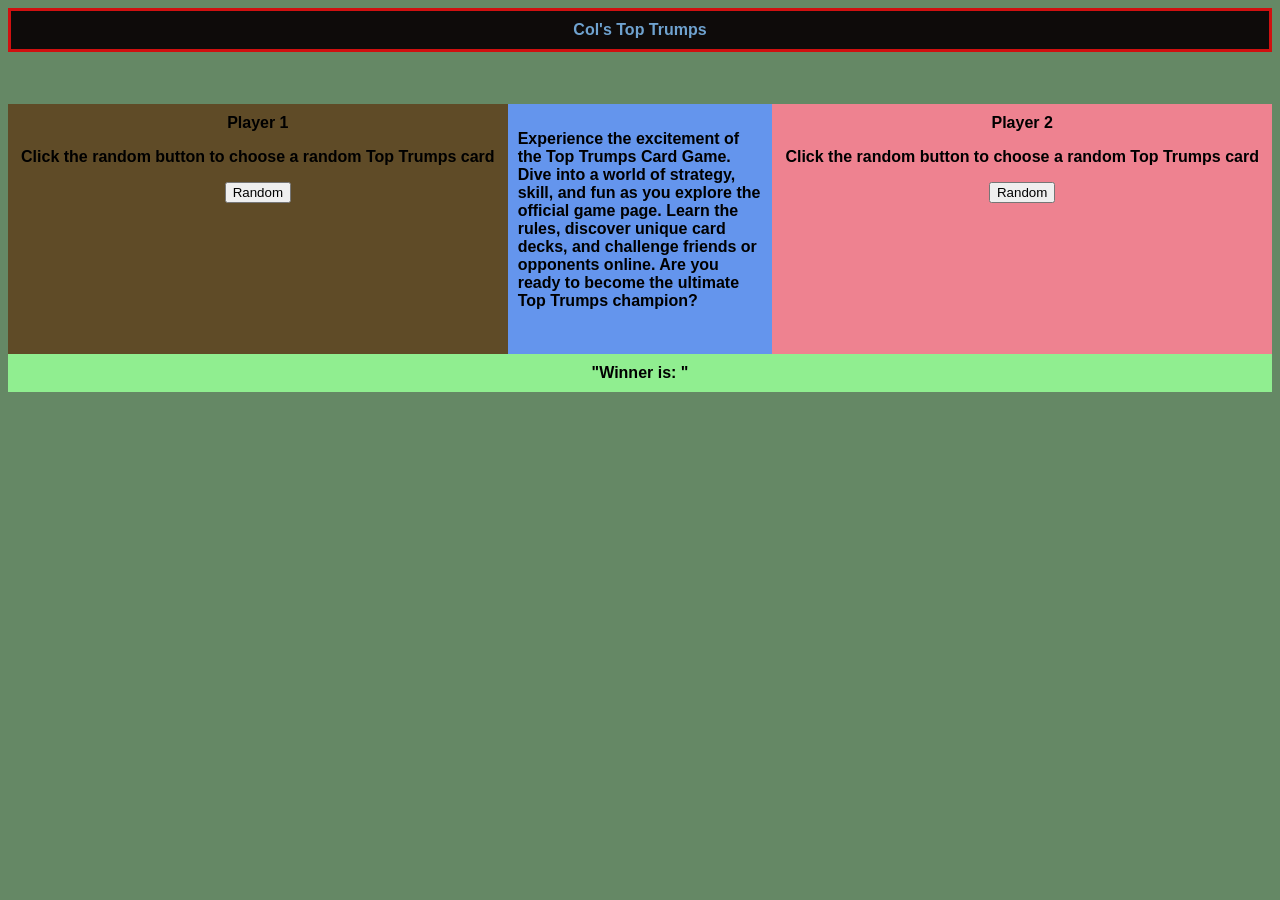
==== index.html @ 3c5c9026 "initial commit" ====
<!DOCTYPE html>
<html lang="en">
<head>
    <meta charset="UTF-8">
    <meta name="viewport" content="width=device-width, initial-scale=1.0">

    <title>Col's Top Trumps</title>
    <link rel="stylesheet" href="index.css">

</head>
<body>
<div class="flex-container">
    <header class="header">Col's Top Trumps </header> 
    <aside class="aside aside1" button="Random choice"> Player 1 
        <p>Click the random button to choose a random Top Trumps card</p>

        <button onClick="alert('Choice Made - Change this to make it choose a player from the database')">Random</button>
    </aside>

    <article class="main">
        <p > Experience the excitement of the Top Trumps Card Game. Dive into a world of strategy, skill, and fun as you 
        explore the official game page. Learn the rules, discover unique card decks, 
        and challenge friends or opponents online. Are you ready to become the ultimate Top Trumps champion?</p>
    <br>
    </article>
    
    <aside class="aside aside2"> Player 2 
        <p>Click the random button to choose a random Top Trumps card</p>
        <button onClick="alert('Choice Made - Change this to make it choose a player from the database')">Random</button>
    </aside>

    <p> </p>
    <footer class=footer>"Winner is: "</footer>
    </div>
</body>
</html>
---- index.css ----
container {
    display: grid;
    
}

img {
    max-width: 100px;
    height: auto;
}

body {
    font-size: 16px;
    font-family:'Gill Sans', 'Gill Sans MT', Calibri, 'Trebuchet MS', sans-serif;
    background-color: rgb(101, 136, 101);
}

header {
    color: rgb(111, 162, 207);
    text-align: center;
    border-style: style;
    border-color: rgb(207, 16, 16);


}

@media (max-width: 768px){
    body {
        font-size: 14px;
    }
}

/* styles for smartphone */ 
@media (max-width: 480px){
    body {
        font-size: 14px;
    }
}

.flex-container {
    display: -webkit-flex;
    display: flex;  
    -webkit-flex-flow: row wrap;
    flex-flow: row wrap;
    font-weight: bold;
    text-align: center;
}

.flex-container > * {
    padding: 10px;
    flex: 1 100%;
}

.main {
    text-align: left;
    background: cornflowerblue;
}

.header {
    background: rgb(14, 11, 10);
    color: rgb(111, 162, 207);
    text-align: center;
    border-style: solid;
    border-color: rgb(207, 16, 16);
}

.footer {
    background: lightgreen;
}

.aside1 {
    background: rgb(95, 75, 39);

}

    .aside2 {
    background: rgb(238, 130, 144);
}

@media all and (min-width: 768px) {
    .aside { 
        flex: 0.25 auto; 
    }
    .main    {
        flex: 10 0px; 
    }
    .aside1 {
        order: 1; 
    } 
    .main    {
        order: 2; 
    }
    .aside2 {
        order: 3; 
    }
    .footer  { 
        order: 4; 
    }
}
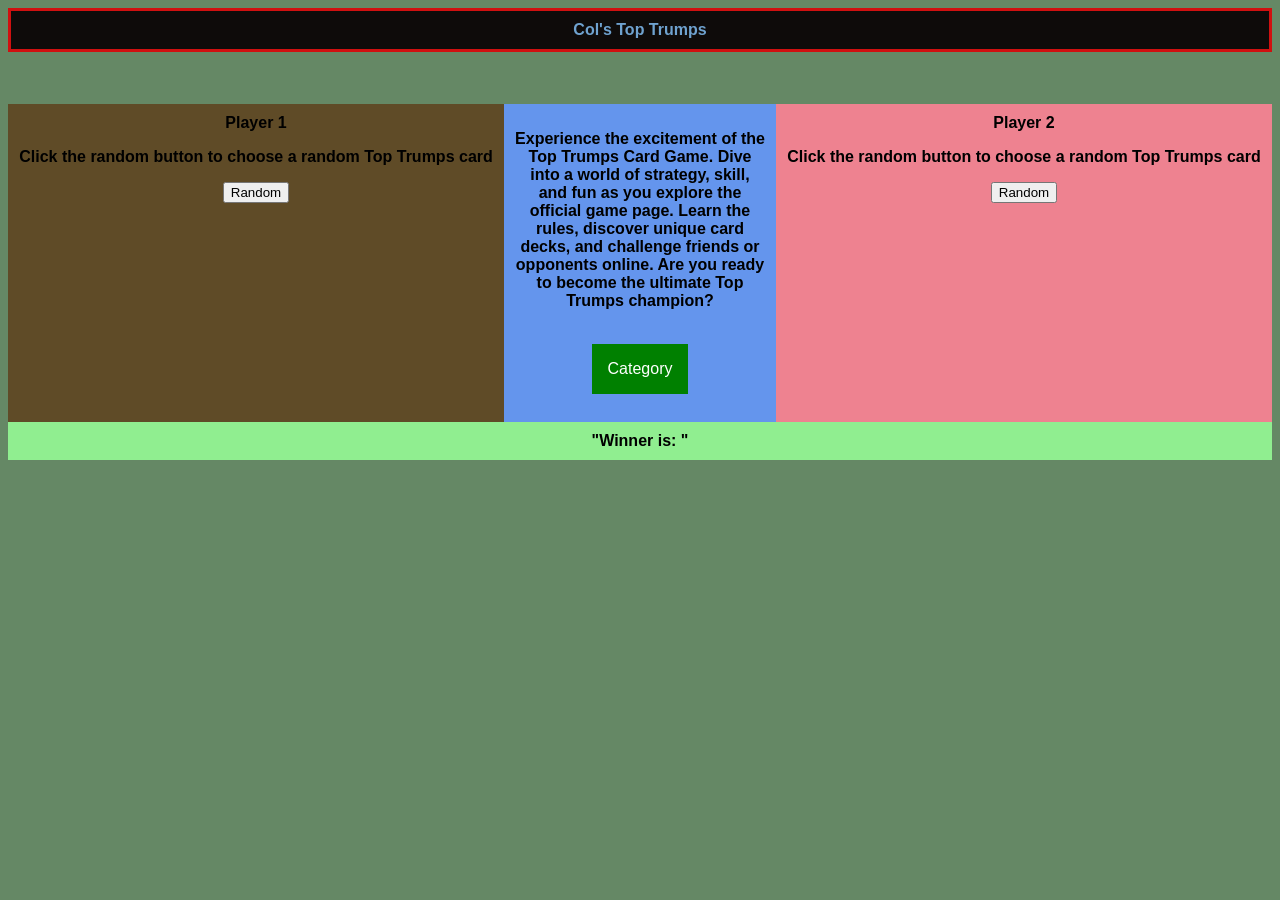
==== commit 5bea5110: "new branch and some game logic in app.js" ====
--- a/index.html
+++ b/index.html
@@ -11,8 +11,9 @@
 <body>
 <div class="flex-container">
     <header class="header">Col's Top Trumps </header> 
-    <aside class="aside aside1" button="Random choice"> Player 1 
-        <p>Click the random button to choose a random Top Trumps card</p>
+    <aside class="aside aside1"> Player 1 
+        <p>Click the random button to 
+            choose a random Top Trumps card</p>
 
         <button onClick="alert('Choice Made - Change this to make it choose a player from the database')">Random</button>
     </aside>
@@ -21,12 +22,24 @@
         <p > Experience the excitement of the Top Trumps Card Game. Dive into a world of strategy, skill, and fun as you 
         explore the official game page. Learn the rules, discover unique card decks, 
         and challenge friends or opponents online. Are you ready to become the ultimate Top Trumps champion?</p>
+        <br>
+        <div class="dropdown">
+            <button onClick="myFunction()" class="dropbtn" position="center" >Category</button>
+            <select id="myDropdown" class="dropdown-content">
+                <option value="Height"> Height</option>
+                <option value="International Caps"> International Caps</option>
+                <option value="International tries"> International Tries</option>
+                <option value="Tackle Rating"> Tackle Rating </option>
+            </select>
+        </div>
+        
     <br>
     </article>
     
     <aside class="aside aside2"> Player 2 
-        <p>Click the random button to choose a random Top Trumps card</p>
-        <button onClick="alert('Choice Made - Change this to make it choose a player from the database')">Random</button>
+        <p>Click the random button to 
+            choose a random Top Trumps card</p>
+            <button onClick="alert('Choice Made - Change this to make it choose a player from the database')">Random</button>
     </aside>
 
     <p> </p>
--- a/index.css
+++ b/index.css
@@ -1,6 +1,6 @@
 container {
     display: grid;
-    
+    word-wrap: break-word;
 }
 
 img {
@@ -14,14 +14,14 @@
     background-color: rgb(101, 136, 101);
 }
 
-header {
+/* header {
     color: rgb(111, 162, 207);
     text-align: center;
     border-style: style;
     border-color: rgb(207, 16, 16);
 
 
-}
+} */
 
 @media (max-width: 768px){
     body {
@@ -43,6 +43,7 @@
     flex-flow: row wrap;
     font-weight: bold;
     text-align: center;
+    word-wrap: break-word;
 }
 
 .flex-container > * {
@@ -51,9 +52,38 @@
 }
 
 .main {
-    text-align: left;
+    text-align: center;
     background: cornflowerblue;
 }
+.dropdown {
+    position: center;
+}
+
+.dropbtn {
+    background-color: green;
+    color: white;
+    padding: 16px;
+    font-size: 16px;
+    border: none;
+    cursor: pointer;
+    position: relative;
+}
+
+.dropdown-content {
+    display: none;
+    position: absolute;
+    background-color: aliceblue;
+    min-width: 160px;
+    box-shadow: 0px 8px 16px 0px rgba(0,0,0,0.2);
+    z-index: 1;
+    position: relative;
+}
+
+.show {
+    display:block;
+}
+
+
 
 .header {
     background: rgb(14, 11, 10);
@@ -69,16 +99,17 @@
 
 .aside1 {
     background: rgb(95, 75, 39);
-
+    word-wrap: break-word;
 }
 
-    .aside2 {
+.aside2 {
     background: rgb(238, 130, 144);
+    word-wrap: break-word;
 }
 
 @media all and (min-width: 768px) {
     .aside { 
-        flex: 0.25 auto; 
+        flex: 0.10 auto; 
     }
     .main    {
         flex: 10 0px; 
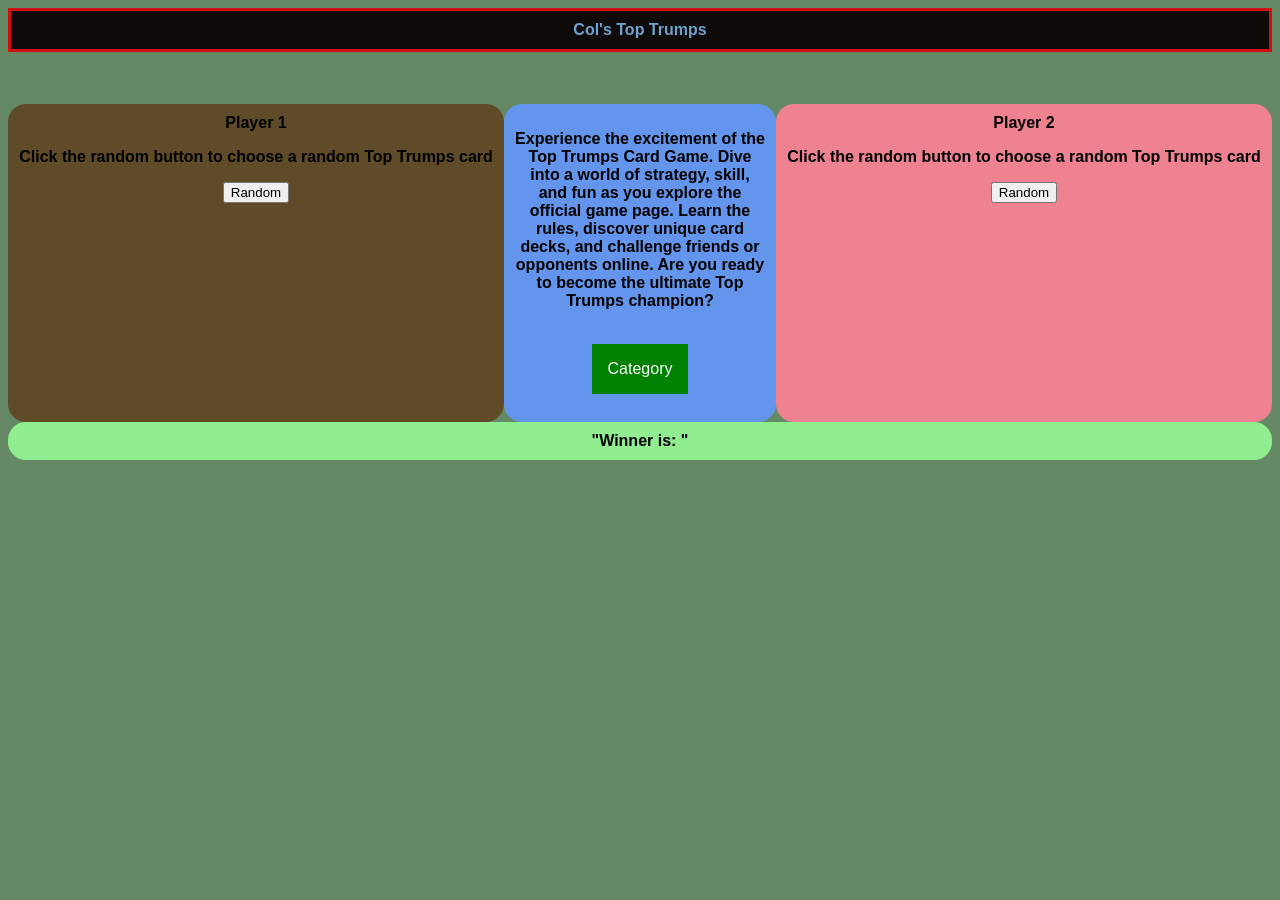
==== commit 77cae61d: "added correct image links to the JSON files objects" ====
--- a/index.html
+++ b/index.html
@@ -5,17 +5,18 @@
     <meta name="viewport" content="width=device-width, initial-scale=1.0">
 
     <title>Col's Top Trumps</title>
-    <link rel="stylesheet" href="index.css">
+<link rel="stylesheet" href="index.css">
 
 </head>
+<script src="app.js"></script>
 <body>
-<div class="flex-container">
+<div class="flex-container" >
     <header class="header">Col's Top Trumps </header> 
     <aside class="aside aside1"> Player 1 
         <p>Click the random button to 
             choose a random Top Trumps card</p>
 
-        <button onClick="alert('Choice Made - Change this to make it choose a player from the database')">Random</button>
+        <button onClick="currentCard()">Random</button>
     </aside>
 
     <article class="main">
@@ -26,11 +27,10 @@
         <div class="dropdown">
             <button onClick="myFunction()" class="dropbtn" position="center" >Category</button>
             <select id="myDropdown" class="dropdown-content">
-                <option value="Height"> Height</option>
+                <option value="Year Born"> Year Born </option>
                 <option value="International Caps"> International Caps</option>
                 <option value="International tries"> International Tries</option>
-                <option value="Tackle Rating"> Tackle Rating </option>
-            </select>
+                </select>
         </div>
         
     <br>
--- a/index.css
+++ b/index.css
@@ -22,6 +22,25 @@
 
 
 } */
+
+h1 {
+    color: rgb(255, 115, 0);
+    text-align: center;
+}
+
+.mycontainer {
+    display: flex;
+}
+
+.mycontainer > div {
+    width: 33%;
+}
+
+img {
+    width: auto;
+    height: auto;
+    object-fit: cover;
+}
 
 @media (max-width: 768px){
     body {
@@ -54,6 +73,7 @@
 .main {
     text-align: center;
     background: cornflowerblue;
+    border-radius: 18px;
 }
 .dropdown {
     position: center;
@@ -95,16 +115,21 @@
 
 .footer {
     background: lightgreen;
+    border-radius: 18px;
 }
 
 .aside1 {
     background: rgb(95, 75, 39);
     word-wrap: break-word;
+    object-fit: cover;
+    border-radius: 18px;
 }
 
 .aside2 {
     background: rgb(238, 130, 144);
     word-wrap: break-word;
+    object-fit: cover;
+    border-radius: 18px;
 }
 
 @media all and (min-width: 768px) {
@@ -128,3 +153,21 @@
     }
 }
 
+
+.card {
+    width: min(400px, 90vw);
+    margin: 0 auto;
+    padding: 24px 28px;
+    border: 2px solid var(--border);
+    border-radius: 18px;
+    background: var(--surface);
+    box-shadow: 0 14px 28px rgba(15, 23, 42, 0.08);
+}
+
+.card h2 {
+    margin: 0 0 12px;
+}
+.card p {
+    margin: 0 0 16px;
+    line-height: 1.6;
+}
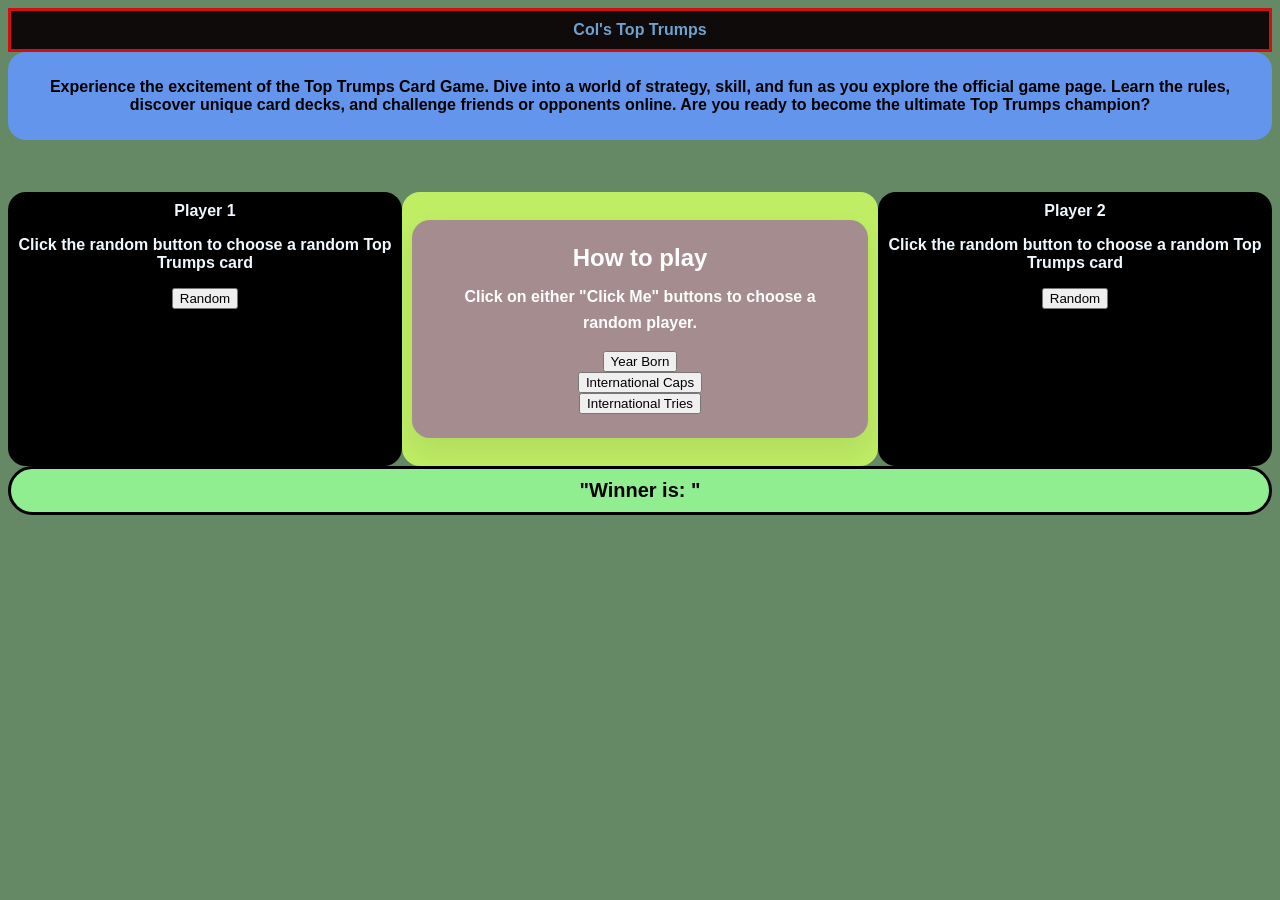
==== commit 09bdc859: "Added event listeners but they don't work. Removed dropdown for buttons" ====
--- a/index.html
+++ b/index.html
@@ -8,10 +8,16 @@
 <link rel="stylesheet" href="index.css">
 
 </head>
-<script src="app.js"></script>
+<script src="shuffleFile.js"></script>
 <body>
 <div class="flex-container" >
     <header class="header">Col's Top Trumps </header> 
+    <box class="main2">
+        <p > Experience the excitement of the Top Trumps Card Game. Dive into a world of strategy, skill, and fun as you 
+        explore the official game page. Learn the rules, discover unique card decks, 
+        and challenge friends or opponents online. Are you ready to become the ultimate Top Trumps champion? </p>
+    </box>
+
     <aside class="aside aside1"> Player 1 
         <p>Click the random button to 
             choose a random Top Trumps card</p>
@@ -20,18 +26,22 @@
     </aside>
 
     <article class="main">
-        <p > Experience the excitement of the Top Trumps Card Game. Dive into a world of strategy, skill, and fun as you 
-        explore the official game page. Learn the rules, discover unique card decks, 
-        and challenge friends or opponents online. Are you ready to become the ultimate Top Trumps champion?</p>
         <br>
-        <div class="dropdown">
-            <button onClick="myFunction()" class="dropbtn" position="center" >Category</button>
-            <select id="myDropdown" class="dropdown-content">
-                <option value="Year Born"> Year Born </option>
-                <option value="International Caps"> International Caps</option>
-                <option value="International tries"> International Tries</option>
-                </select>
-        </div>
+        <div style="background-color:#a58d8f" class="card" >
+        <h2 class="h2">How to play</h2>
+        <p> Click on either "Click Me" buttons to choose a random player.</p>
+            <div id='button-container'>
+            
+                <div id='stat-btns' class="stats-btn">
+                        <button id="year_born-btn">Year Born</button> 
+                        <br>
+                        <button id="caps-btn">International Caps</button>
+                        <br>
+                        <button id="int-tries-btn">International Tries</button>
+                        <!-- <button id="price-btn">Price</button> -->
+                    </div>
+                </div>
+            </div>
         
     <br>
     </article>
--- a/index.css
+++ b/index.css
@@ -67,20 +67,27 @@
 
 .flex-container > * {
     padding: 10px;
-    flex: 1 100%;
+    flex: 1 100%
 }
 
 .main {
     text-align: center;
+    background: rgb(191, 237, 100);
+    border-radius: 18px;
+}
+
+.main2 {
+    border-radius: 18px;
+    text-align: center;
     background: cornflowerblue;
     border-radius: 18px;
-}
+} 
 .dropdown {
     position: center;
 }
 
-.dropbtn {
-    background-color: green;
+.btn {
+    background-color: grey;
     color: white;
     padding: 16px;
     font-size: 16px;
@@ -89,14 +96,13 @@
     position: relative;
 }
 
-.dropdown-content {
+.stat-btns {
     display: none;
-    position: absolute;
-    background-color: aliceblue;
+    position: relative;
+    background-color: rgb(15, 112, 197);
     min-width: 160px;
     box-shadow: 0px 8px 16px 0px rgba(0,0,0,0.2);
-    z-index: 1;
-    position: relative;
+    font-size: 10px
 }
 
 .show {
@@ -115,26 +121,30 @@
 
 .footer {
     background: lightgreen;
-    border-radius: 18px;
+    border-radius: 28px;
+    text-align: center;
+    border-style: solid;
+    border-color: black;
+    font-size: 20px;
 }
 
 .aside1 {
-    background: rgb(95, 75, 39);
-    word-wrap: break-word;
+    background: rgb(0, 0, 0);
     object-fit: cover;
     border-radius: 18px;
+    color:aliceblue
 }
 
 .aside2 {
-    background: rgb(238, 130, 144);
-    word-wrap: break-word;
+    background: rgb(0, 0, 0);
     object-fit: cover;
     border-radius: 18px;
+    color:aliceblue
 }
 
 @media all and (min-width: 768px) {
     .aside { 
-        flex: 0.10 auto; 
+        flex: 13; 
     }
     .main    {
         flex: 10 0px; 
@@ -162,12 +172,35 @@
     border-radius: 18px;
     background: var(--surface);
     box-shadow: 0 14px 28px rgba(15, 23, 42, 0.08);
+    color: white
 }
 
 .card h2 {
     margin: 0 0 12px;
+    text-align:center
 }
 .card p {
     margin: 0 0 16px;
     line-height: 1.6;
 }
+
+
+.player {
+    display: flex;
+    align-items: center;
+    gap: 12px;
+    margin-bottom: 16px;
+    text-align: center;
+    font-size: 24px;
+    font-weight: bold;
+    font-family: "helvetica";
+    color: white ; 
+    box-sizing: "border-box";
+    border: 2px solid;
+    background-color:black
+}
+
+.player img {
+    width: auto;
+    height: auto;
+}
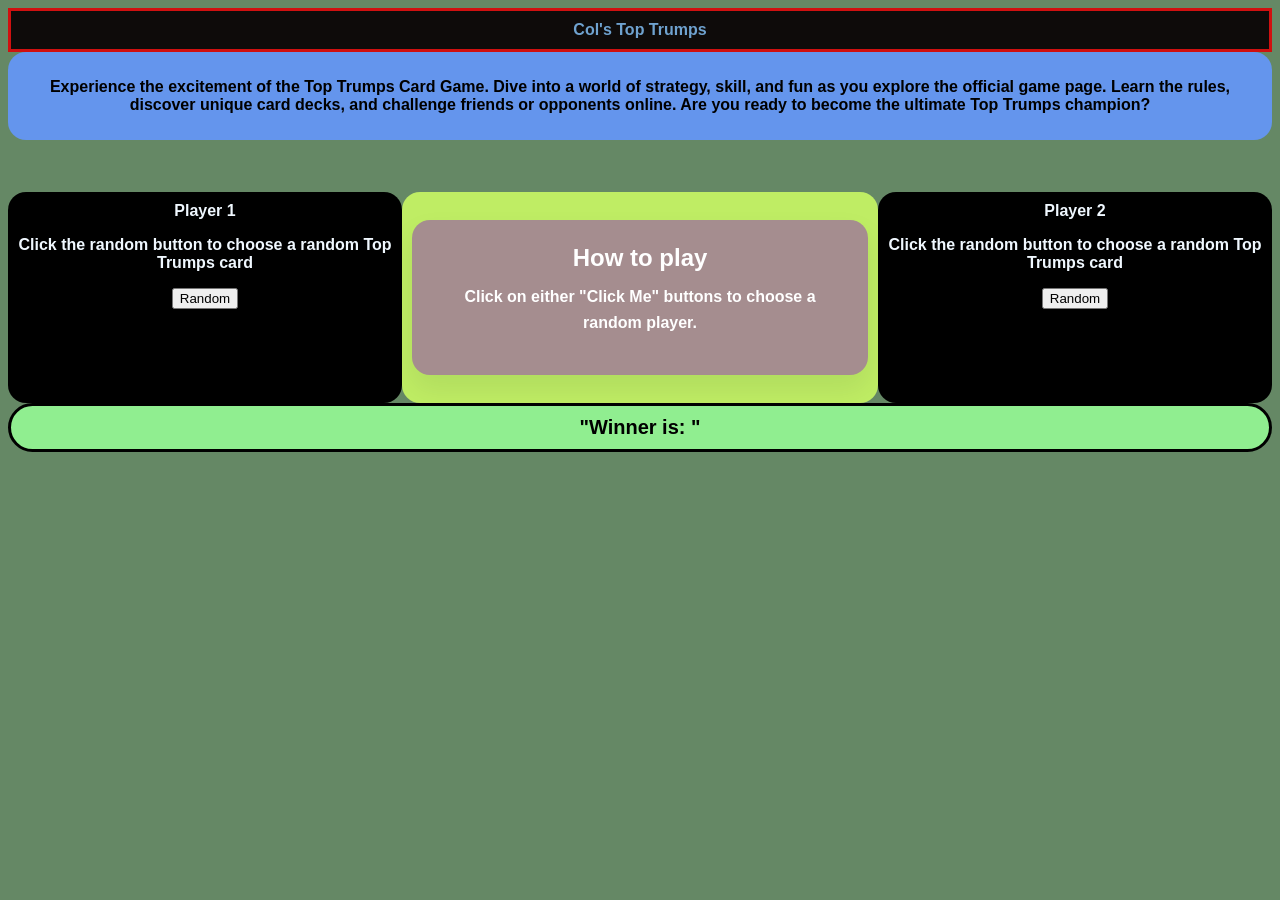
==== commit 47d25abd: "debug random button to make it work and produce random pairs" ====
--- a/index.html
+++ b/index.html
@@ -8,7 +8,6 @@
 <link rel="stylesheet" href="index.css">
 
 </head>
-<script src="shuffleFile.js"></script>
 <body>
 <div class="flex-container" >
     <header class="header">Col's Top Trumps </header> 
@@ -55,5 +54,6 @@
     <p> </p>
     <footer class=footer>"Winner is: "</footer>
     </div>
+<script src="./src/shuffleFile.js"></script>
 </body>
 </html>
